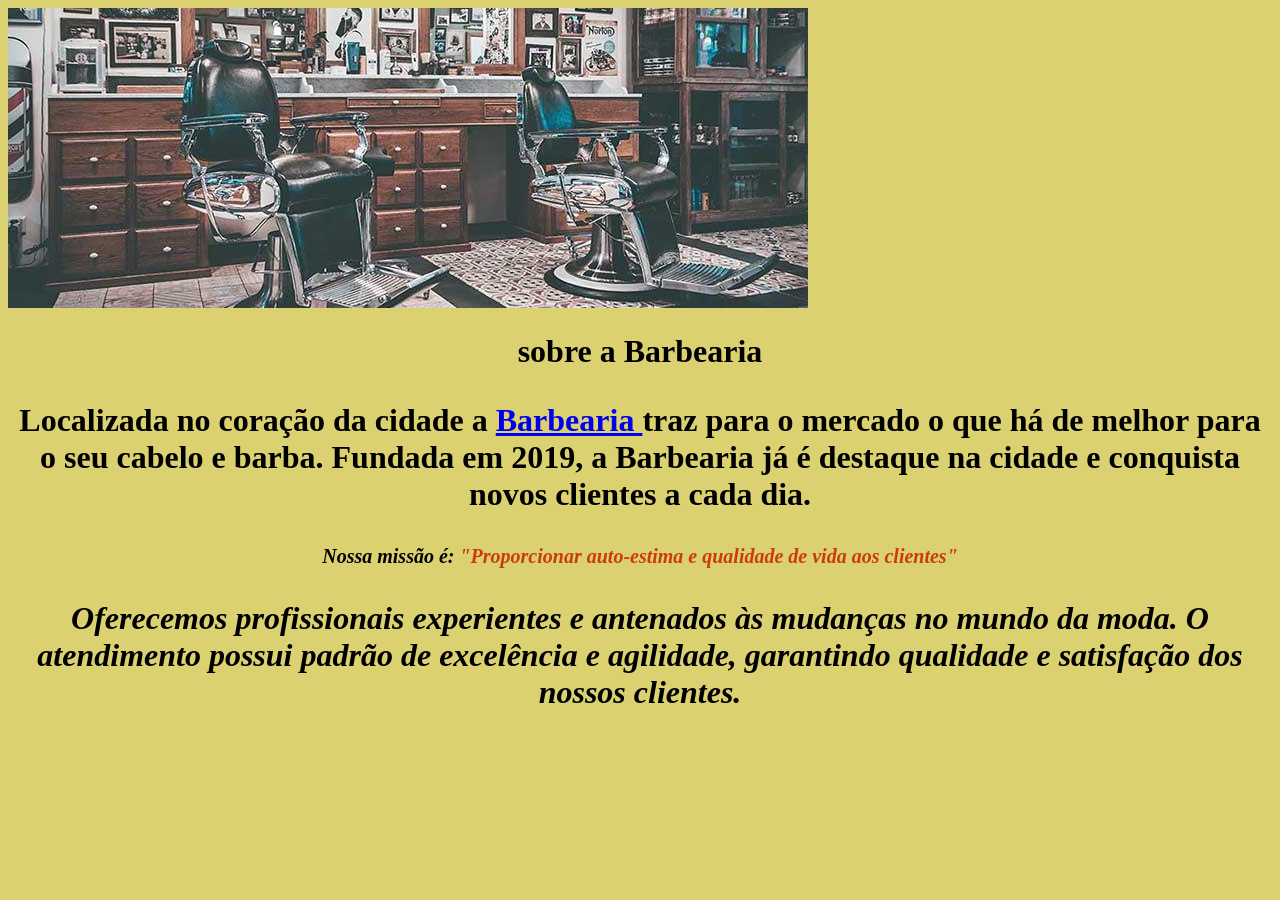
==== index.html @ 07e9eab5 "maquiagem" ====
<!DOCTYPE html>
<html lang="en">
<head>
    <meta charset="UTF-8">
    <title>Barbearia</title>
    <link rel="stylesheet" href="style.css">
</head>
<body>
    <img src="banner (1).jpg">
    <h1 style ="text-align: center;">sobre a Barbearia<h1>
        <p>Localizada no coração da cidade a <a href="https://share.google/s1ryYdgA4U4HfGEXd"> Barbearia </a> traz 
            para o mercado o que há de melhor para o 
            seu cabelo e barba. Fundada em 2019, a Barbearia já é destaque na cidade 
            e conquista novos clientes a cada dia.</p>

<p style="font-size: 20px"><em>Nossa missão é: <strong>"Proporcionar auto-estima e qualidade de vida aos clientes"</strong></p>

<p>Oferecemos profissionais experientes e antenados às mudanças no mundo da moda. O atendimento possui padrão de 
    excelência e agilidade, garantindo qualidade e satisfação dos nossos clientes.</p>

</body>
</html>
---- style.css ----
body{
    background: #dbd171
}
p{
    text-align: center;
}

em strong{
    color:rgb(204, 59, 14)
}
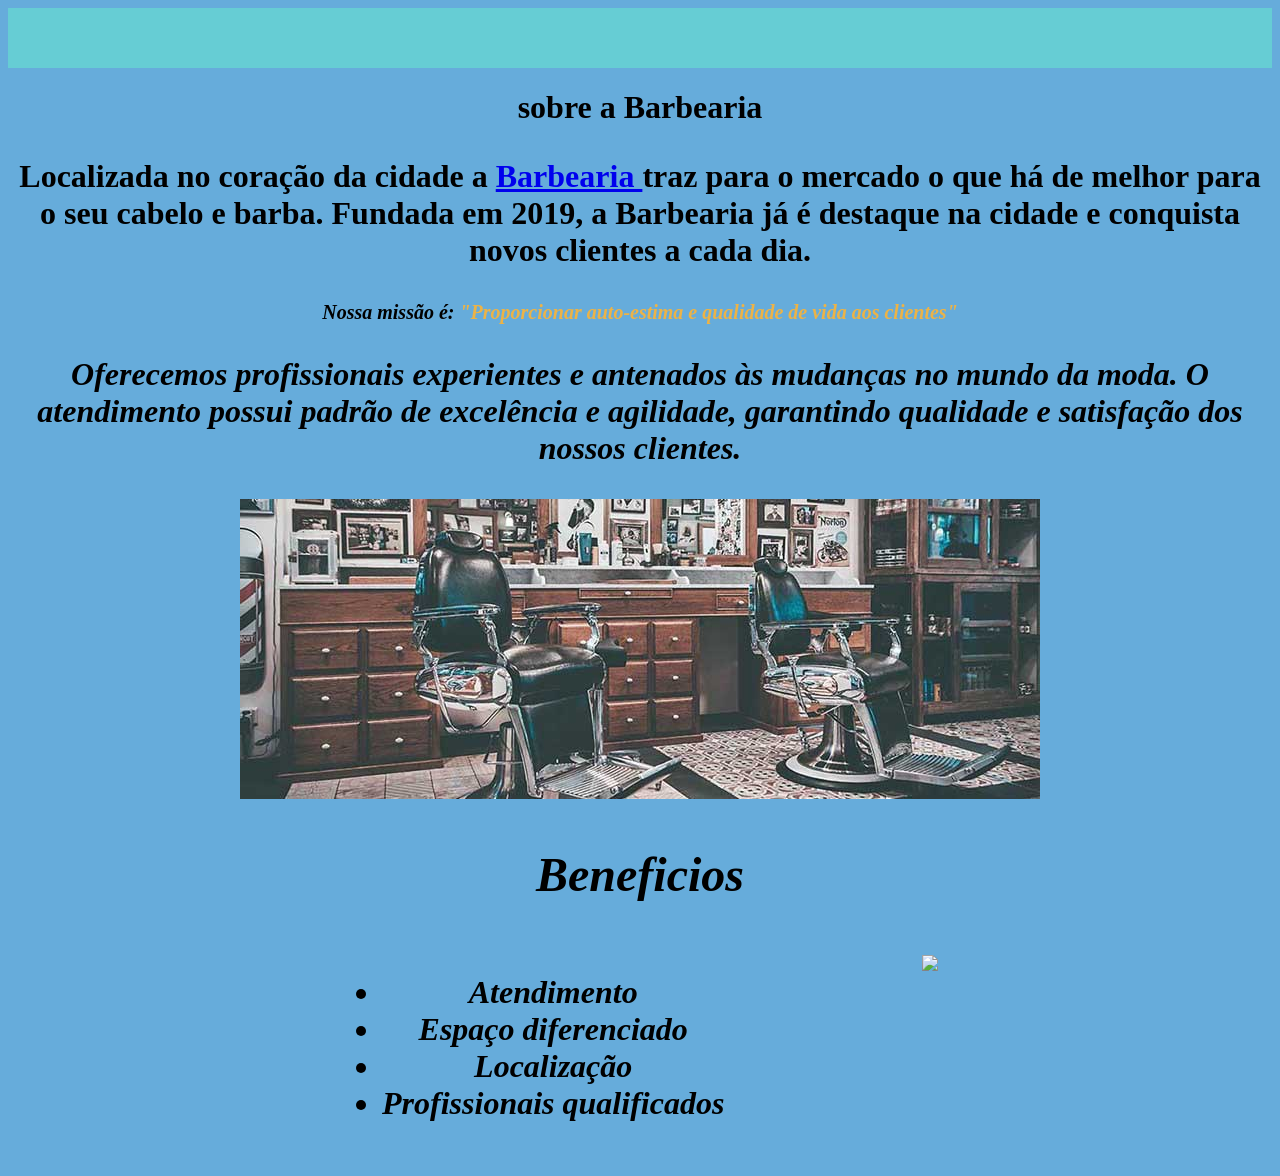
==== commit 1c76c844: "em andamento" ====
--- a/index.html
+++ b/index.html
@@ -1,22 +1,42 @@
 <!DOCTYPE html>
 <html lang="en">
+
 <head>
     <meta charset="UTF-8">
     <title>Barbearia</title>
     <link rel="stylesheet" href="style.css">
 </head>
+<div class="principal"></div>
 <body>
-    <img src="banner (1).jpg">
-    <h1 style ="text-align: center;">sobre a Barbearia<h1>
-        <p>Localizada no coração da cidade a <a href="https://share.google/s1ryYdgA4U4HfGEXd"> Barbearia </a> traz 
-            para o mercado o que há de melhor para o 
-            seu cabelo e barba. Fundada em 2019, a Barbearia já é destaque na cidade 
-            e conquista novos clientes a cada dia.</p>
+    <h1 style="text-align: center;">sobre a Barbearia<h1>
+            <p>Localizada no coração da cidade a <a href="https://share.google/s1ryYdgA4U4HfGEXd"> Barbearia </a> traz
+                para o mercado o que há de melhor para o
+                seu cabelo e barba. Fundada em 2019, a Barbearia já é destaque na cidade
+                e conquista novos clientes a cada dia.</p>
 
-<p style="font-size: 20px"><em>Nossa missão é: <strong>"Proporcionar auto-estima e qualidade de vida aos clientes"</strong></p>
+            <p style="font-size: 20px"><em>Nossa missão é: <strong>"Proporcionar auto-estima e qualidade de vida aos
+                        clientes"</strong></p>
 
-<p>Oferecemos profissionais experientes e antenados às mudanças no mundo da moda. O atendimento possui padrão de 
-    excelência e agilidade, garantindo qualidade e satisfação dos nossos clientes.</p>
+            <p>Oferecemos profissionais experientes e antenados às mudanças no mundo da moda. O atendimento possui
+                padrão de
+                excelência e agilidade, garantindo qualidade e satisfação dos nossos clientes.</p>
+
+            <div><img src="banner (1).jpg" alt=""></div>
+
+            <div>
+                <div class="Beneficios">
+                    <h2>Beneficios</h2>
+            
+                    <ul>
+                        <li class="itens">Atendimento</li>
+                        <li class="itens">Espaço diferenciado</li>
+                        <li class="itens">Localização</li>
+                        <li class="itens">Profissionais qualificados</li>
+                    </ul>
+
+                    <img src="beneficios.jpg" class=""imgbeneficios">
+                </div>
 
 </body>
+
 </html>
--- a/style.css
+++ b/style.css
@@ -1,10 +1,36 @@
 body{
-    background: #dbd171
+    background: #66acdb
 }
+
+.principal{
+    background: #66cdd4;
+    padding: 30px;
+}
+
+.itens{
+    font-style: italic;
+}
+
+.beneficios{
+    background-color: #e65a5a;
+    padding: 20px;
+}
+
 p{
     text-align: center;
 }
 
+ul{
+    display: inline-block;
+    vertical-align: top;
+    width: 20;
+    margin-right:15%;
+}
+
 em strong{
-    color:rgb(204, 59, 14)
+    color:rgb(236, 179, 71)
+}
+
+div{
+    text-align: center;
 }
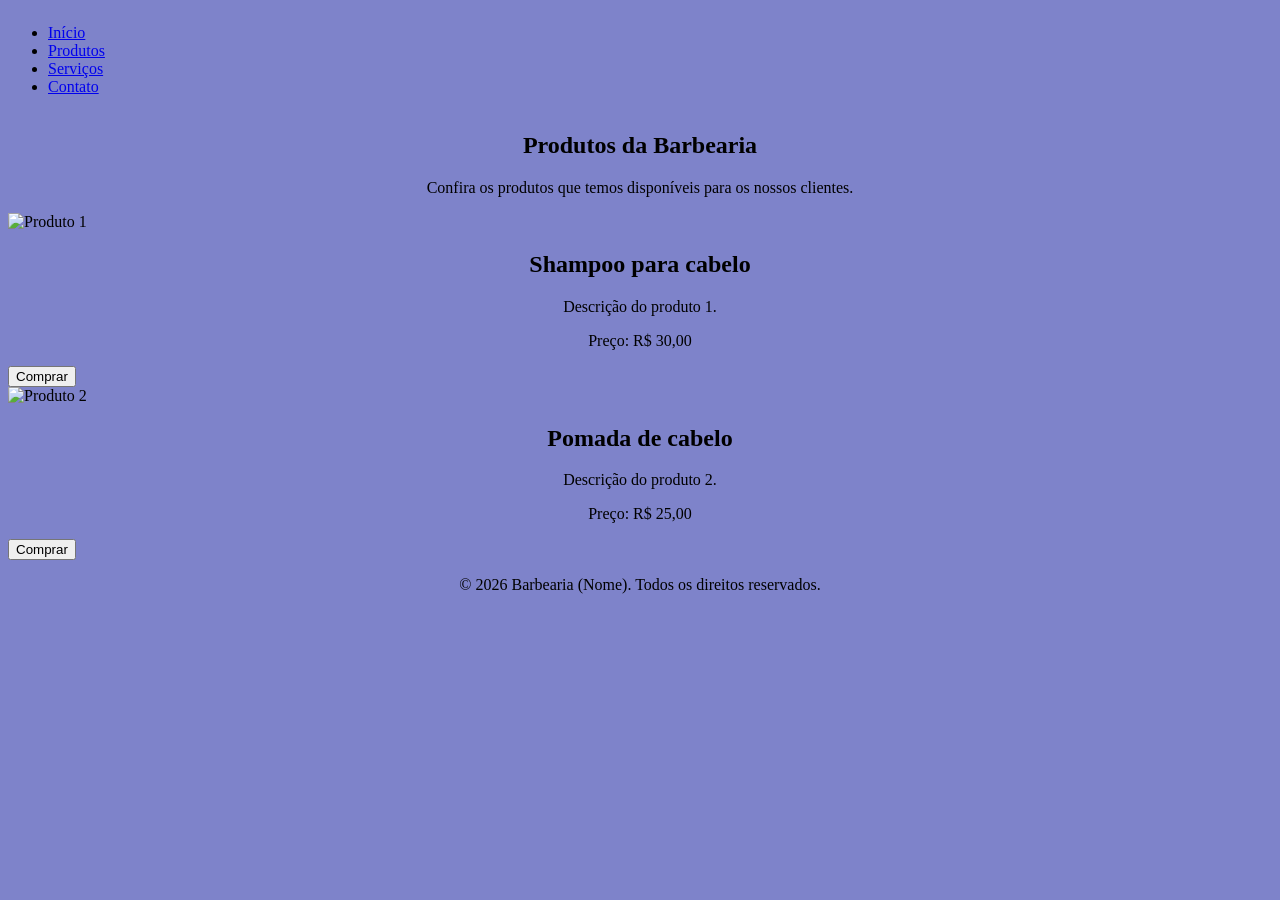
==== commit 222c7d38: "fazendo" ====
--- a/index.html
+++ b/index.html
@@ -1,42 +1,48 @@
 <!DOCTYPE html>
-<html lang="en">
-
+<html lang="pt-BR">
 <head>
     <meta charset="UTF-8">
-    <title>Barbearia</title>
-    <link rel="stylesheet" href="style.css">
+    <meta name="viewport" content="width=device-width, initial-scale=1.0">
+    <title>Produtos - Barbearia (Nome)</title>
+    <link rel="stylesheet" href="style.css"> <!-- Se tiver um arquivo de estilo -->
 </head>
-<div class="principal"></div>
 <body>
-    <h1 style="text-align: center;">sobre a Barbearia<h1>
-            <p>Localizada no coração da cidade a <a href="https://share.google/s1ryYdgA4U4HfGEXd"> Barbearia </a> traz
-                para o mercado o que há de melhor para o
-                seu cabelo e barba. Fundada em 2019, a Barbearia já é destaque na cidade
-                e conquista novos clientes a cada dia.</p>
+    <header>
+        <nav>
+            <ul>
+                <li><a href="index.html">Início</a></li>
+                <li><a href="produtos.html">Produtos</a></li>
+                <li><a href="servicos.html">Serviços</a></li>
+                <li><a href="contato.html">Contato</a></li>
+            </ul>
+        </nav>
+    </header>
 
-            <p style="font-size: 20px"><em>Nossa missão é: <strong>"Proporcionar auto-estima e qualidade de vida aos
-                        clientes"</strong></p>
+    <section>
+        <h1>Produtos da Barbearia</h1>
+        <p>Confira os produtos que temos disponíveis para os nossos clientes.</p>
 
-            <p>Oferecemos profissionais experientes e antenados às mudanças no mundo da moda. O atendimento possui
-                padrão de
-                excelência e agilidade, garantindo qualidade e satisfação dos nossos clientes.</p>
+        <div class="produtos">
+            <div class="produto">
+                <img src="produto1.jpg" alt="Produto 1">
+                <h2>Shampoo para cabelo</h2>
+                <p>Descrição do produto 1.</p>
+                <p>Preço: R$ 30,00</p>
+                <button>Comprar</button>
+            </div>
+            <div class="produto">
+                <img src="produto2.jpg" alt="Produto 2">
+                <h2>Pomada de cabelo</h2>
+                <p>Descrição do produto 2.</p>
+                <p>Preço: R$ 25,00</p>
+                <button>Comprar</button>
+            </div>
+        
+        </div>
+    </section>
 
-            <div><img src="banner (1).jpg" alt=""></div>
-
-            <div>
-                <div class="Beneficios">
-                    <h2>Beneficios</h2>
-            
-                    <ul>
-                        <li class="itens">Atendimento</li>
-                        <li class="itens">Espaço diferenciado</li>
-                        <li class="itens">Localização</li>
-                        <li class="itens">Profissionais qualificados</li>
-                    </ul>
-
-                    <img src="beneficios.jpg" class=""imgbeneficios">
-                </div>
-
+    <footer>
+        <p>&copy; 2026 Barbearia (Nome). Todos os direitos reservados.</p>
+    </footer>
 </body>
-
 </html>
--- a/style.css
+++ b/style.css
@@ -1,10 +1,11 @@
 body{
-    background: #66acdb
+    background: #7e83ca;
 }
 
 .principal{
-    background: #66cdd4;
-    padding: 30px;
+    background: #3195bd;
+    padding: 50px;
+    font-style: italic;
 }
 
 .itens{
@@ -12,25 +13,51 @@
 }
 
 .beneficios{
-    background-color: #e65a5a;
-    padding: 20px;
+    background: #145b68;
+    padding: 50px;
 }
 
-p{
+h2{
     text-align: center;
 }
 
 ul{
     display: inline-block;
     vertical-align: top;
-    width: 20;
-    margin-right:15%;
+    width: 20px;
+    margin-right: 15%;
+}
+
+.imgbeneficios{
+    width: 75%;
+}
+
+p{
+    text-align: center;
+    
 }
 
 em strong{
-    color:rgb(236, 179, 71)
+    color:#22127ab6
 }
 
-div{
+#indio{
+    width: 100%;
+ 
+}
+
+h1{
     text-align: center;
-}+}
+
+#missao{
+    font-size: 20px;
+}
+
+.titulo-pricipal{
+    padding-left: 20px;
+}
+.centralizado{
+    text-align: center;
+}
+
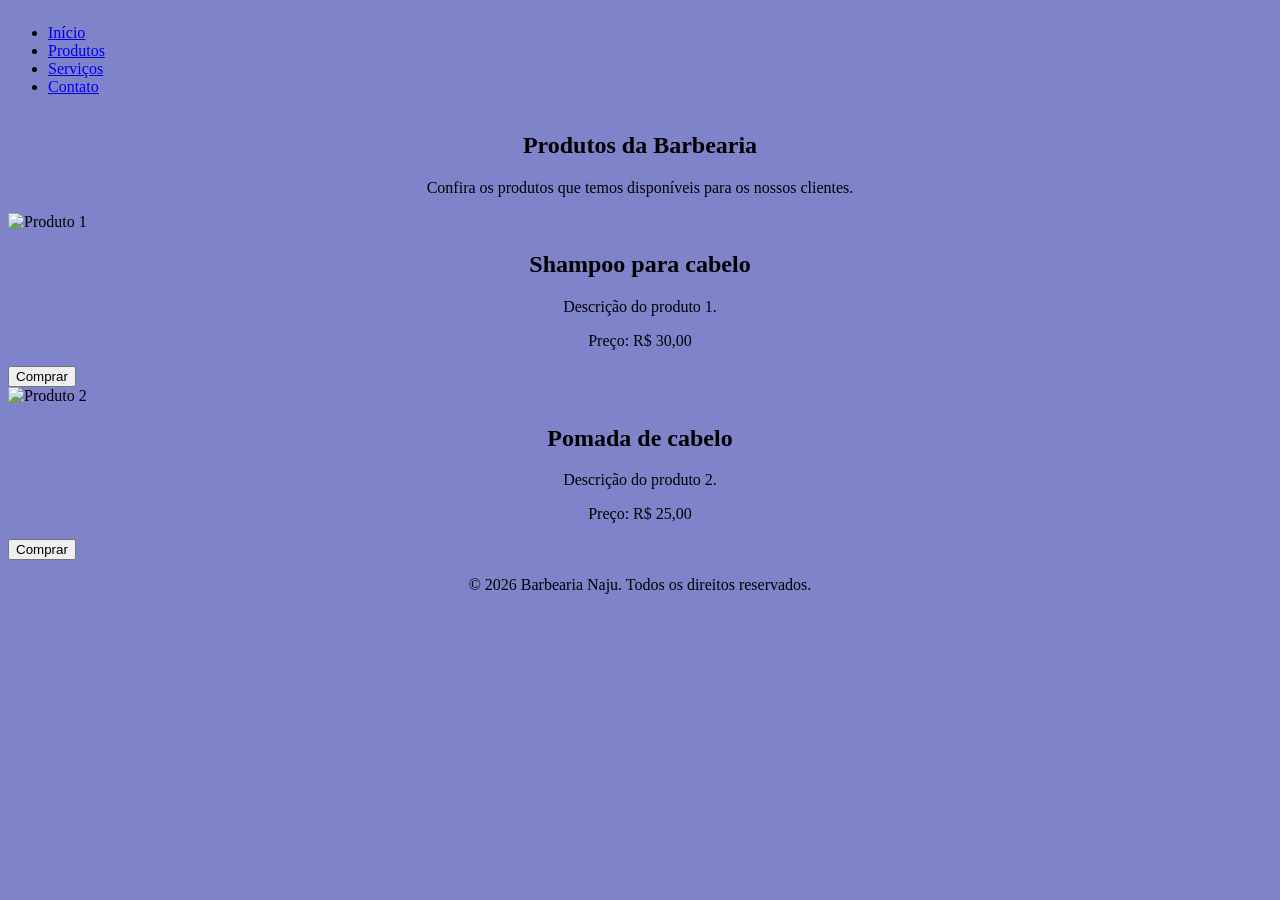
==== commit c309e4a9: "22" ====
--- a/index.html
+++ b/index.html
@@ -1,11 +1,13 @@
 <!DOCTYPE html>
 <html lang="pt-BR">
+
 <head>
     <meta charset="UTF-8">
     <meta name="viewport" content="width=device-width, initial-scale=1.0">
     <title>Produtos - Barbearia (Nome)</title>
     <link rel="stylesheet" href="style.css"> <!-- Se tiver um arquivo de estilo -->
 </head>
+
 <body>
     <header>
         <nav>
@@ -37,12 +39,13 @@
                 <p>Preço: R$ 25,00</p>
                 <button>Comprar</button>
             </div>
-        
+
         </div>
     </section>
 
     <footer>
-        <p>&copy; 2026 Barbearia (Nome). Todos os direitos reservados.</p>
+        <p>&copy; 2026 Barbearia Naju. Todos os direitos reservados.</p>
     </footer>
 </body>
+
 </html>
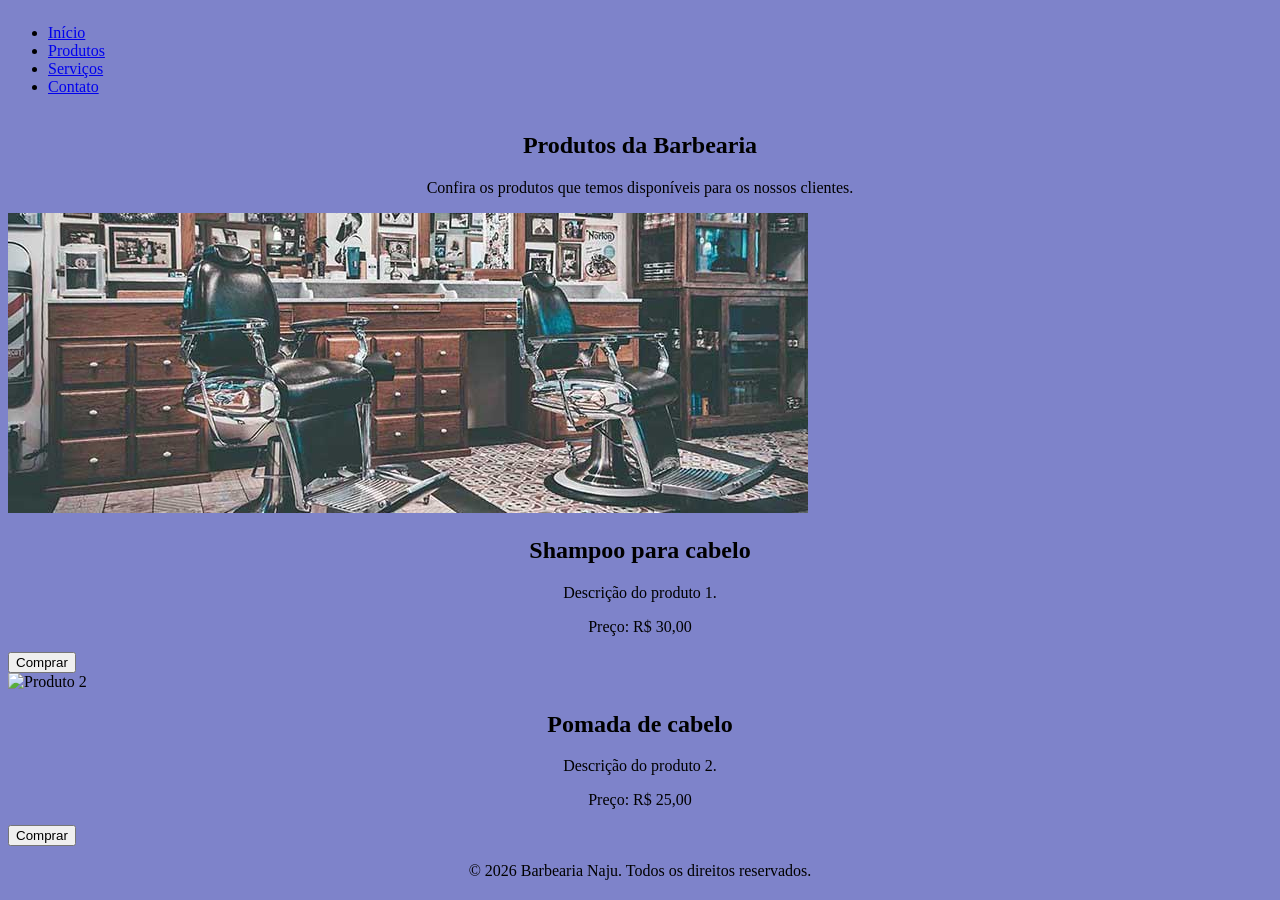
==== commit 228f02c0: "22" ====
--- a/index.html
+++ b/index.html
@@ -26,7 +26,7 @@
 
         <div class="produtos">
             <div class="produto">
-                <img src="produto1.jpg" alt="Produto 1">
+                <img src="ana.jpg" alt="Produto 1">
                 <h2>Shampoo para cabelo</h2>
                 <p>Descrição do produto 1.</p>
                 <p>Preço: R$ 30,00</p>
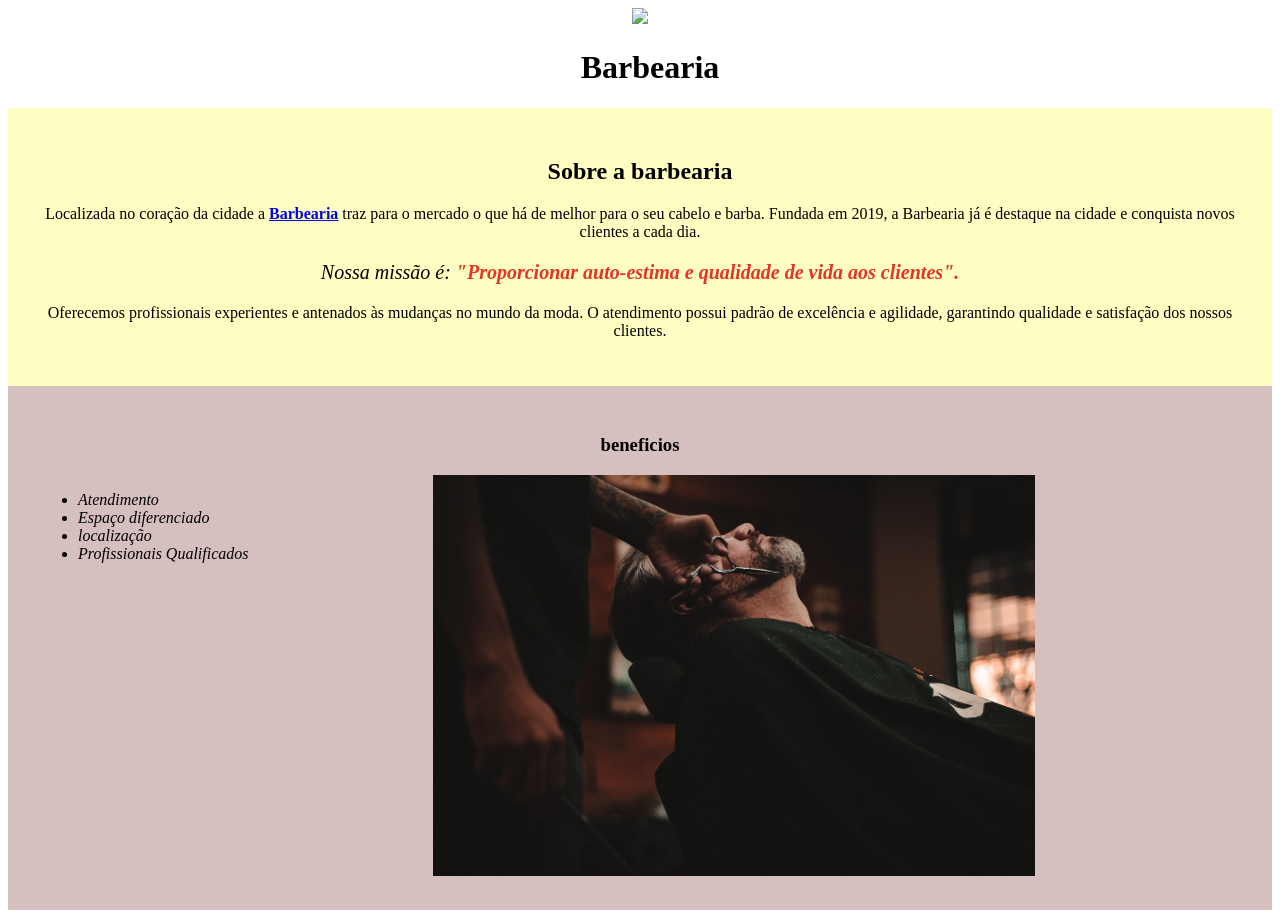
==== commit 13f48c7c: "..." ====
--- a/index.html
+++ b/index.html
@@ -3,49 +3,44 @@
 
 <head>
     <meta charset="UTF-8">
-    <meta name="viewport" content="width=device-width, initial-scale=1.0">
-    <title>Produtos - Barbearia (Nome)</title>
-    <link rel="stylesheet" href="style.css"> <!-- Se tiver um arquivo de estilo -->
+    <title>Barbearia</title>
+    <link rel="stylesheet" href="style.css">
 </head>
 
 <body>
+    <center><img src="img/banner.jpg"></center>
+
     <header>
-        <nav>
-            <ul>
-                <li><a href="index.html">Início</a></li>
-                <li><a href="produtos.html">Produtos</a></li>
-                <li><a href="servicos.html">Serviços</a></li>
-                <li><a href="contato.html">Contato</a></li>
-            </ul>
-        </nav>
+        <h1 class="titulo-principal">Barbearia</h1>
     </header>
 
-    <section>
-        <h1>Produtos da Barbearia</h1>
-        <p>Confira os produtos que temos disponíveis para os nossos clientes.</p>
+        <div class="principal">
+            <h2>Sobre a barbearia</h2>
+            <p>Localizada no coração da cidade a <strong><a
+                        href="https://share.google/ajmPUVkMjm0ef8jnF">Barbearia</a></strong> traz para o mercado o que
+                há
+                de melhor para o seu cabelo e barba. Fundada em 2019, a Barbearia já é destaque na cidade e
+                conquista novos clientes a cada dia.</p>
 
-        <div class="produtos">
-            <div class="produto">
-                <img src="ana.jpg" alt="Produto 1">
-                <h2>Shampoo para cabelo</h2>
-                <p>Descrição do produto 1.</p>
-                <p>Preço: R$ 30,00</p>
-                <button>Comprar</button>
-            </div>
-            <div class="produto">
-                <img src="produto2.jpg" alt="Produto 2">
-                <h2>Pomada de cabelo</h2>
-                <p>Descrição do produto 2.</p>
-                <p>Preço: R$ 25,00</p>
-                <button>Comprar</button>
-            </div>
+            <p id="missao"><em>Nossa missão é: <strong>"Proporcionar auto-estima e qualidade de vida aos
+                        clientes".</strong></em></p>
 
+            <p>Oferecemos profissionais experientes e antenados às mudanças no mundo da moda. O atendimento possui
+                padrão
+                de excelência e agilidade, garantindo qualidade e satisfação dos nossos clientes.</p>
         </div>
-    </section>
+        <div class="beneficios">
+            <h3 class="centralizado">beneficios</h3>
 
-    <footer>
-        <p>&copy; 2026 Barbearia Naju. Todos os direitos reservados.</p>
-    </footer>
+            <ul>
+                <li class="itens">Atendimento</li>
+                <li class="itens">Espaço diferenciado</li>
+                <li class="itens">localização</li>
+                <li class="itens">Profissionais Qualificados</li>
+            </ul>
+
+            <img src="img/beneficios.jpg" class="imgbeneficios">
+        </div>
 </body>
 
 </html>
--- a/style.css
+++ b/style.css
@@ -1,11 +1,11 @@
-body{
-    background: #7e83ca;
+
+body {
+    background: #ffffffcc;
 }
 
-.principal{
-    background: #3195bd;
-    padding: 50px;
-    font-style: italic;
+.principal {
+    background: #fffeb3cc;
+    padding: 30px;
 }
 
 .itens{
@@ -13,8 +13,8 @@
 }
 
 .beneficios{
-    background: #145b68;
-    padding: 50px;
+    background: #d6bfbf;
+    padding: 30px;
 }
 
 h2{
@@ -24,26 +24,24 @@
 ul{
     display: inline-block;
     vertical-align: top;
-    width: 20px;
+    width: 20;
     margin-right: 15%;
 }
 
 .imgbeneficios{
-    width: 75%;
+    width:50%
 }
 
 p{
     text-align: center;
-    
 }
 
 em strong{
-    color:#22127ab6
+    color: #df0000cc
 }
 
-#indio{
-    width: 100%;
- 
+#banner{
+    width:100%
 }
 
 h1{
@@ -54,10 +52,10 @@
     font-size: 20px;
 }
 
-.titulo-pricipal{
+.titulo-principal{
     padding-left: 20px;
 }
+
 .centralizado{
     text-align: center;
 }
-
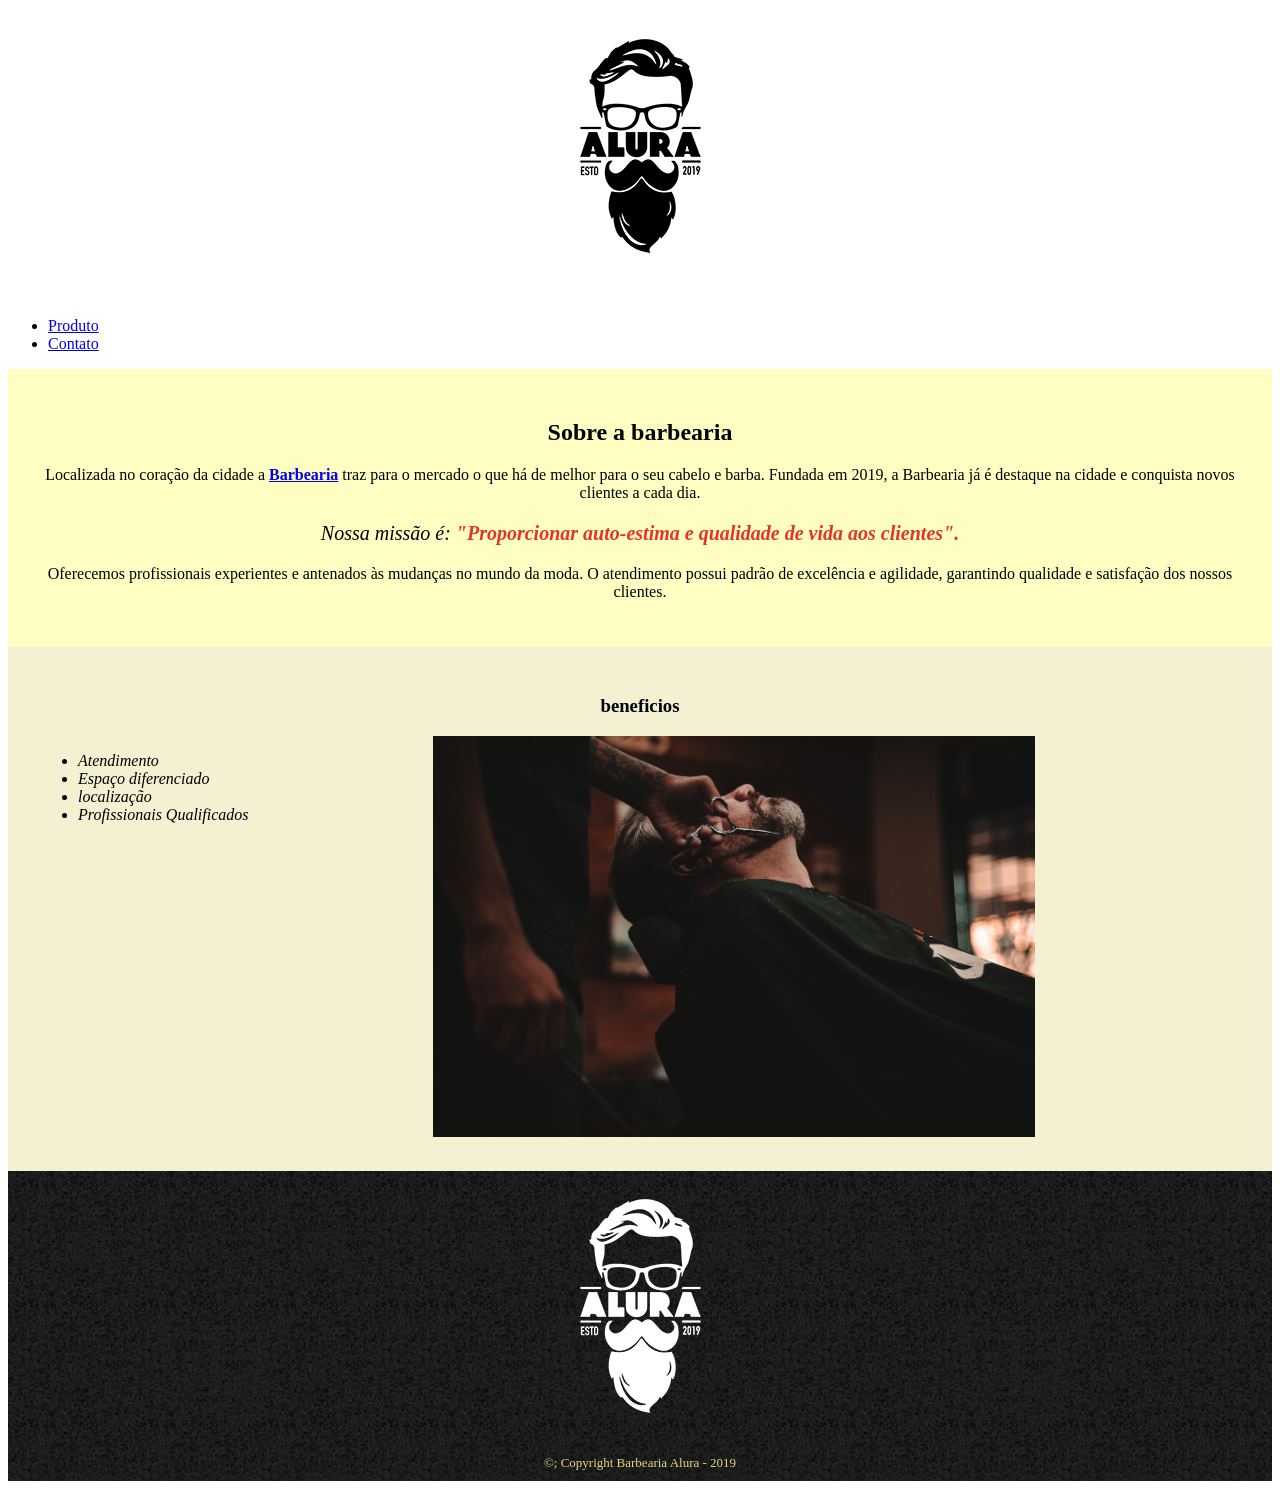
==== commit 6012209b: "11" ====
--- a/index.html
+++ b/index.html
@@ -8,12 +8,19 @@
 </head>
 
 <body>
-    <center><img src="img/banner.jpg"></center>
-
     <header>
-        <h1 class="titulo-principal">Barbearia</h1>
+        <div class="caixa">
+            <h1> <img src="logo.png" alt=""></h1>
+            <nav>
+                <ul>
+                    <li> <a href="produtos.html"> Produto  </a></li>
+                    <li> <a href="contato.html"> Contato </a></li>
+                </ul>
+            </nav>
+        </div>
     </header>
 
+    <main>
         <div class="principal">
             <h2>Sobre a barbearia</h2>
             <p>Localizada no coração da cidade a <strong><a
@@ -39,8 +46,14 @@
                 <li class="itens">Profissionais Qualificados</li>
             </ul>
 
-            <img src="img/beneficios.jpg" class="imgbeneficios">
+            <img src="beneficios.jpg" class="imgbeneficios">
         </div>
+    </main>
+
+    <footer>
+        <img src="logo-branco.png">
+        <p class="copyright">&copy;; Copyright Barbearia Alura - 2019</p>
+    </footer>
 </body>
 
 </html>
--- a/style.css
+++ b/style.css
@@ -1,6 +1,5 @@
-
 body {
-    background: #ffffffcc;
+    background: #ddaf5800;
 }
 
 .principal {
@@ -8,54 +7,113 @@
     padding: 30px;
 }
 
-.itens{
+.itens {
     font-style: italic;
 }
 
-.beneficios{
-    background: #d6bfbf;
+.beneficios {
+    background: hsla(56, 58%, 55%, 0.253);
     padding: 30px;
 }
 
-h2{
+h2 {
     text-align: center;
 }
 
-ul{
+ul {
     display: inline-block;
     vertical-align: top;
     width: 20;
     margin-right: 15%;
 }
 
-.imgbeneficios{
-    width:50%
+.imgbeneficios {
+    width: 50%
 }
 
-p{
+p {
     text-align: center;
 }
 
-em strong{
+em strong {
     color: #df0000cc
 }
 
-#banner{
-    width:100%
+#banner {
+    width: 100%
 }
 
-h1{
+h1 {
     text-align: center;
 }
 
-#missao{
+#missao {
     font-size: 20px;
 }
 
-.titulo-principal{
+.titulo-principal {
     padding-left: 20px;
 }
 
-.centralizado{
+.centralizado {
     text-align: center;
 }
+
+/* PRODUTOS */
+.produtos {
+width: 940px;
+margin: 0 auto;
+padding: 50px 0;
+}
+
+.produtos li {
+display: inline-block;
+text-align: center;
+width: 30%;
+vertical-align: top;
+margin: 0 1.5%;
+padding: 30px 20px;
+box-sizing: border-box;
+border: 2px solid #000000;
+border-radius: 10px;
+}
+
+.produtos li:hover {
+border-color: #f3e523;
+}
+
+.produtos li:active {
+border-color: #8c0808;
+}
+
+.produtos li:hover h2 {
+font-size: 34px;
+}
+
+.produtos h2 {
+font-size: 30px;
+font-weight: bold;
+}
+
+.produto-descricao {
+font-size: 18px;
+}
+
+.produto-preco {
+font-size: 22px;
+font-weight: bold;
+margin-top: 10px;
+}
+
+
+footer {
+text-align: center;
+background: url("bg.jpg");
+padding: 10px 0;
+}
+
+.copyright {
+color: #ebd085;
+font-size: 13px;
+margin: 20px 0 0;
+}
